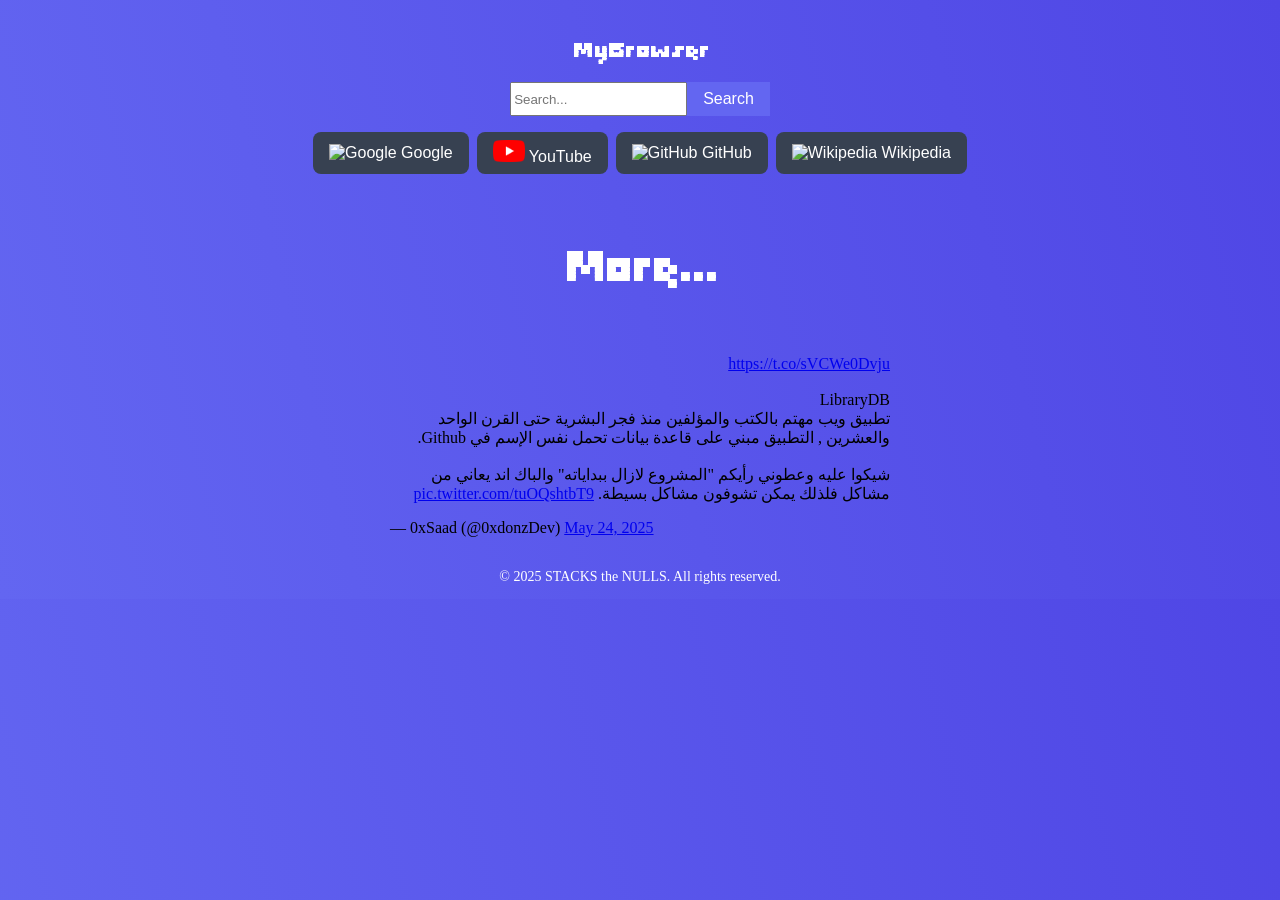
==== web/frontend/index.html @ 979c2ed8 "Added Initial files" ====
<!DOCTYPE html>
<html lang="en">
<head>
  <meta charset="UTF-8">
  <title>Saad Browser</title>
  <link rel="stylesheet" href="style.css">
  <meta name="viewport" content="width=device-width, initial-scale=1.0">
</head>
<body>

  <div>
    <h1 class="logo">MyBrowser</h1>
  </div>

  <div class="search-container">
    <input type="text" id="search-input" placeholder="Search...">
    <button id="search-button">Search</button>
  </div>

<div class="tabs">
  <button class="tab-button" data-url="https://www.google.com">
    <img src="https://www.google.com/favicon.ico" alt="Google"> Google
  </button>
  <button class="tab-button" data-url="https://www.youtube.com">
    <img src="img/icon.ico" width="32px" alt="YouTube"> YouTube
  </button>
  <button class="tab-button" data-url="https://github.com">
    <img src="https://github.githubassets.com/favicons/favicon.png" alt="GitHub"> GitHub
  </button>
  <button class="tab-button" data-url="https://www.wikipedia.org">
    <img src="https://www.wikipedia.org/static/favicon/wikipedia.ico" width="32px" alt="Wikipedia"> Wikipedia
  </button>
</div>


  <h3 class="more">More...</h3>
  <blockquote class="twitter-tweet"><p lang="ar" dir="rtl"><a href="https://t.co/sVCWe0Dvju">https://t.co/sVCWe0Dvju</a><br><br>LibraryDB<br>تطبيق ويب مهتم بالكتب والمؤلفين منذ فجر البشرية حتى القرن الواحد والعشرين , التطبيق مبني على قاعدة بيانات تحمل نفس الإسم في Github.<br><br>شيكوا عليه وعطوني رأيكم &quot;المشروع لازال ببداياته&quot; والباك اند يعاني من مشاكل فلذلك يمكن تشوفون مشاكل بسيطة. <a href="https://t.co/tuOQshtbT9">pic.twitter.com/tuOQshtbT9</a></p>&mdash; 0xSaad (@0xdonzDev) <a href="https://twitter.com/0xdonzDev/status/1926308017227616558?ref_src=twsrc%5Etfw">May 24, 2025</a></blockquote> <script async src="https://platform.twitter.com/widgets.js" charset="utf-8"></script>
  <div class="footer">
    <p>© 2025 STACKS the NULLS. All rights reserved.</p>
  </div>

  <script src="script.js"></script>
</body>
</html>
---- web/frontend/style.css ----
:root {
    /* Colors */
    --primary: #6366f1;
    --primary-dark: #4f46e5;
    --secondary: #06b6d4;
    --accent: #f59e0b;
    --success: #10b981;
    --warning: #f59e0b;
    --error: #ef4444;

    /* Neutrals */
    --white: #ffffff;
    --gray-50: #f9fafb;
    --gray-100: #f3f4f6;
    --gray-200: #e5e7eb;
    --gray-300: #d1d5db;
    --gray-400: #9ca3af;
    --gray-500: #6b7280;
    --gray-600: #4b5563;
    --gray-700: #374151;
    --gray-800: #1f2937;
    --gray-900: #111827;

    /* Spacing */
    --space-1: 0.25rem;
    --space-2: 0.5rem;
    --space-3: 0.75rem;
    --space-4: 1rem;
    --space-5: 1.25rem;
    --space-6: 1.5rem;
    --space-8: 2rem;
    --space-10: 2.5rem;
    --space-12: 3rem;
    --space-16: 4rem;
    --space-20: 5rem;

    /* Typography */
    --font-size-xs: 0.75rem;
    --font-size-sm: 0.875rem;
    --font-size-base: 1rem;
    --font-size-lg: 1.125rem;
    --font-size-xl: 1.25rem;
    --font-size-2xl: 1.5rem;
    --font-size-3xl: 1.875rem;
    --font-size-4xl: 2.25rem;
    --font-size-5xl: 3rem;

    /* Shadows */
    --shadow-sm: 0 1px 2px 0 rgb(0 0 0 / 0.05);
    --shadow-md: 0 4px 6px -1px rgb(0 0 0 / 0.1), 0 2px 4px -2px rgb(0 0 0 / 0.1);
    --shadow-lg: 0 10px 15px -3px rgb(0 0 0 / 0.1), 0 4px 6px -4px rgb(0 0 0 / 0.1);
    --shadow-xl: 0 20px 25px -5px rgb(0 0 0 / 0.1), 0 8px 10px -6px rgb(0 0 0 / 0.1);

    /* Border radius */
    --radius-sm: 0.375rem;
    --radius-md: 0.5rem;
    --radius-lg: 0.75rem;
    --radius-xl: 1rem;
    --radius-2xl: 1.5rem;

    /* Transitions */
    --transition: all 0.2s ease;
    --transition-slow: all 0.3s ease;
}

@font-face {
  font-family: 'Solar6VF';
  src: url('fonts/Solar6VF.woff2') format('woff2'),
       url('fonts/Solar6VF.woff') format('woff');
  font-weight: normal;
  font-style: normal;
}

body {
  background: linear-gradient(256deg, var(--primary-dark), var(--primary));
  margin: 0;
  padding: 0;
}

.logo {
    text-align: center;
    font-size: 1.5rem;
    color: var(--white);
    font-weight: bold;
    margin-top: 2rem;
    font-family: 'Solar6VF';
}

.search-container {
    display: flex;
    justify-content: center;
    margin-top: 1rem;
    border: #10b981;
}

#search-button {
    background-color: var(--primary);
    color: var(--white);
    border: none;
    padding: 0.5rem 1rem;
    cursor: pointer;
    font-size: 1rem;
    transition: background-color 0.3s ease;
}

.more {
    font-family: 'Solar6VF';
    text-align: center;
    color: var(--white);
    border: none;
    padding: 0.5rem 1rem;
    cursor: pointer;
    font-size: 3rem;
    transition: background-color 0.3s ease;
}

.twitter-tweet {
    margin: 0 auto;
    max-width: 500px;
    width: 100%;
}

.footer {
    text-align: center;
    color: var(--white);
    font-size: 0.875rem;
    margin-top: 2rem;
}


@media (max-width: 768px) {
  .logo {
    font-size: var(--font-size-2xl);
    margin-top: var(--space-4);
  }

  .search-container {
    flex-direction: column;
    align-items: center;
    padding: var(--space-3);
    gap: var(--space-2);
  }

  #search-input {
    width: 90%;
    max-width: 400px;
    padding: var(--space-2);
    font-size: var(--font-size-base);
    border-radius: var(--radius-md);
    border: none;
    margin-bottom: var(--space-2);
  }

  #search-button {
    width: auto;
    padding: var(--space-2) var(--space-4);
    font-size: var(--font-size-base);
    border-radius: var(--radius-md);
  }

  .more {
    font-size: var(--font-size-xl);
  }

  .footer {
    padding: var(--space-2);
    font-size: var(--font-size-xs);
  }
}

.tabs {
  display: flex;
  justify-content: center;
  flex-wrap: wrap;
  gap: var(--space-2);
  margin-top: var(--space-4);
}

.tab-button {
  background-color: var(--gray-700);
  color: var(--white);
  border: none;
  padding: var(--space-2) var(--space-4);
  border-radius: var(--radius-md);
  cursor: pointer;
  font-size: var(--font-size-base);
  transition: background-color 0.3s ease;
}

.tab-button:hover {
  background-color: var(--primary);
}

.tab-frame {
  display: block;
  width: 90%;
  height: 600px;
  margin: var(--space-4) auto;
  border: none;
  border-radius: var(--radius-md);
  box-shadow: var(--shadow-md);
}

@media (max-width: 768px) {
  .tab-frame {
    width: 100%;
    height: 400px;
  }
}
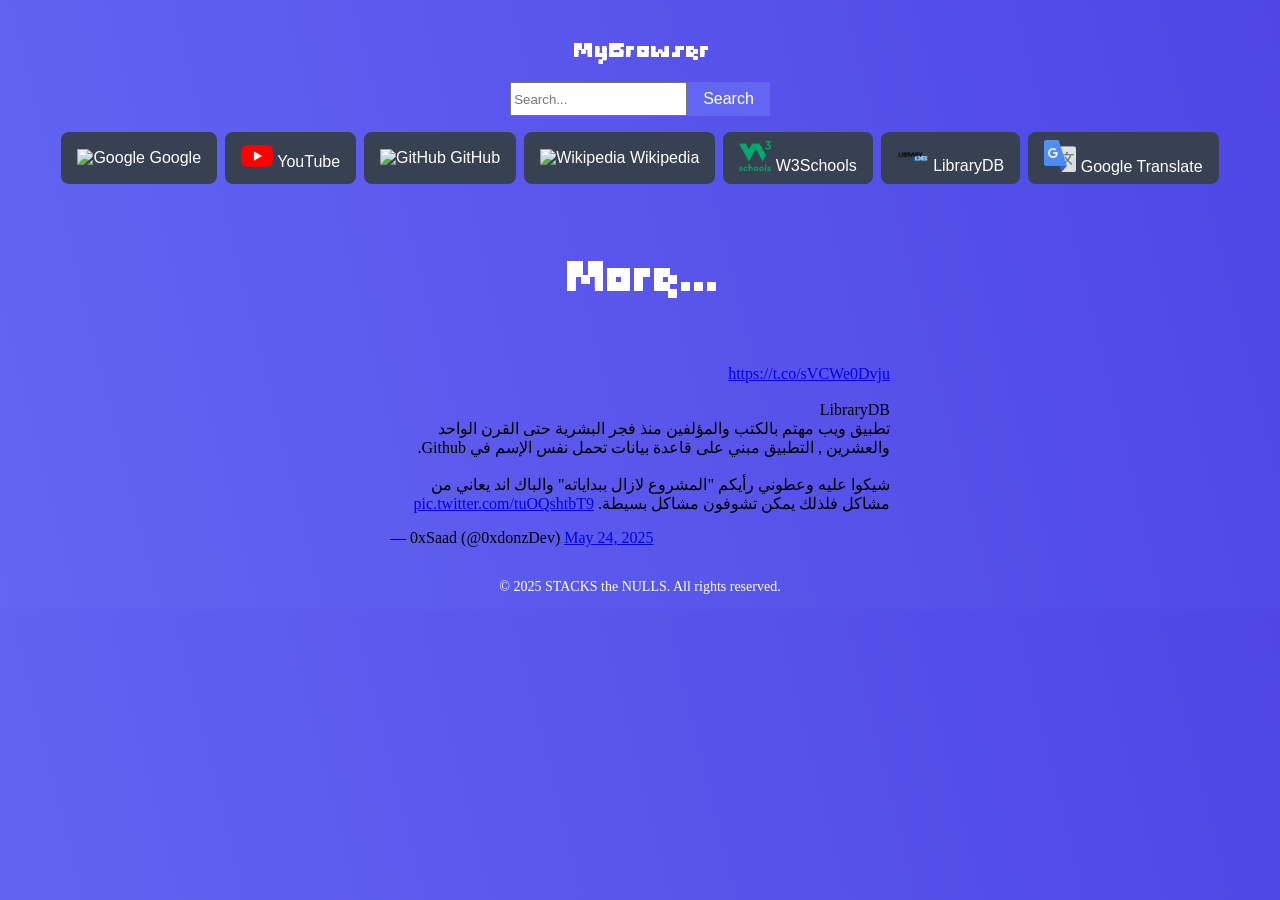
==== commit dd75e179: "Edit front end files" ====
--- a/web/frontend/index.html
+++ b/web/frontend/index.html
@@ -30,6 +30,15 @@
   <button class="tab-button" data-url="https://www.wikipedia.org">
     <img src="https://www.wikipedia.org/static/favicon/wikipedia.ico" width="32px" alt="Wikipedia"> Wikipedia
   </button>
+      <button class="tab-button" data-url="https://www.w3schools.com/">
+    <img src="img/W3Schools.webp" width="32px" alt="W3Schools"> W3Schools
+  </button>
+  <button class="tab-button" data-url="https://librarydb.netlify.app/">
+    <img src="img/librarydb.ico" width="32px" alt="Wikipedia"> LibraryDB
+  </button>
+  <button class="tab-button" data-url="https://translate.google.com/">
+    <img src="img/translate.webp" width="32px" alt="Wikipedia"> Google Translate
+  </button>
 </div>
 
 
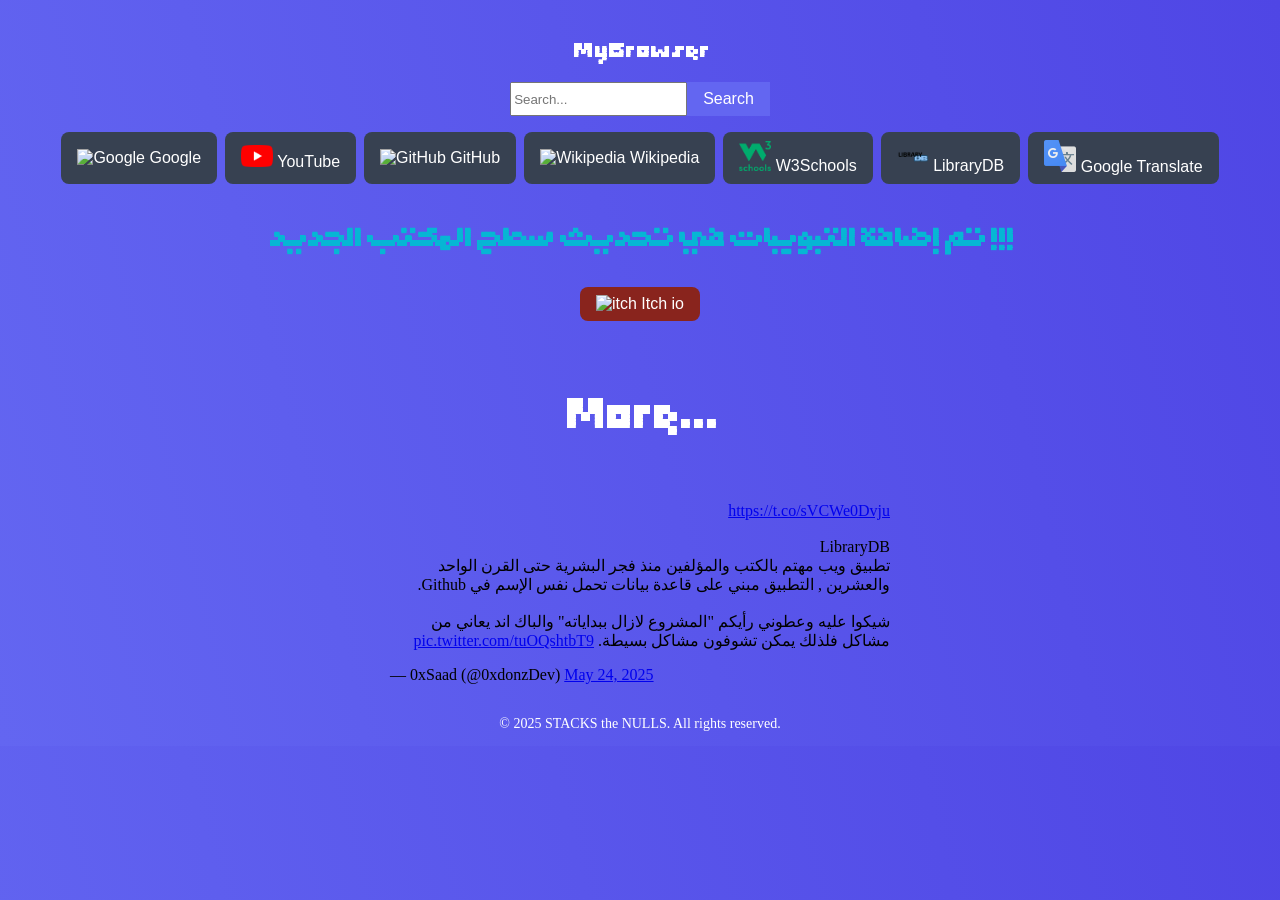
==== commit 6bc02f29: "Edited web content" ====
--- a/web/frontend/index.html
+++ b/web/frontend/index.html
@@ -30,7 +30,7 @@
   <button class="tab-button" data-url="https://www.wikipedia.org">
     <img src="https://www.wikipedia.org/static/favicon/wikipedia.ico" width="32px" alt="Wikipedia"> Wikipedia
   </button>
-      <button class="tab-button" data-url="https://www.w3schools.com/">
+    <button class="tab-button" data-url="https://www.w3schools.com/">
     <img src="img/W3Schools.webp" width="32px" alt="W3Schools"> W3Schools
   </button>
   <button class="tab-button" data-url="https://librarydb.netlify.app/">
@@ -39,7 +39,15 @@
   <button class="tab-button" data-url="https://translate.google.com/">
     <img src="img/translate.webp" width="32px" alt="Wikipedia"> Google Translate
   </button>
+
 </div>
+
+<div>
+  <h3  id="tabswindows">تم إضافة التبويبات في تحديث سطح المكتب الجديد !!!</h3>
+</div>
+    <button class="tab-button" id="downloadbutton" data-url="https://saadthelegend1.itch.io/saad-browser">
+    <img src="img/itch.webp" width="32px" alt="itch"> Itch io
+  </button>
 
 
   <h3 class="more">More...</h3>
--- a/web/frontend/style.css
+++ b/web/frontend/style.css
@@ -208,3 +208,15 @@
   }
 }
 
+#tabswindows {
+  text-align: center;
+  color: #06b6d4;
+  font-family: 'Solar6VF' , Dubai;
+  font-size: 30px;
+}
+
+#downloadbutton {
+  display: block;
+  margin: 1rem auto;
+  background-color: #89241d;
+}
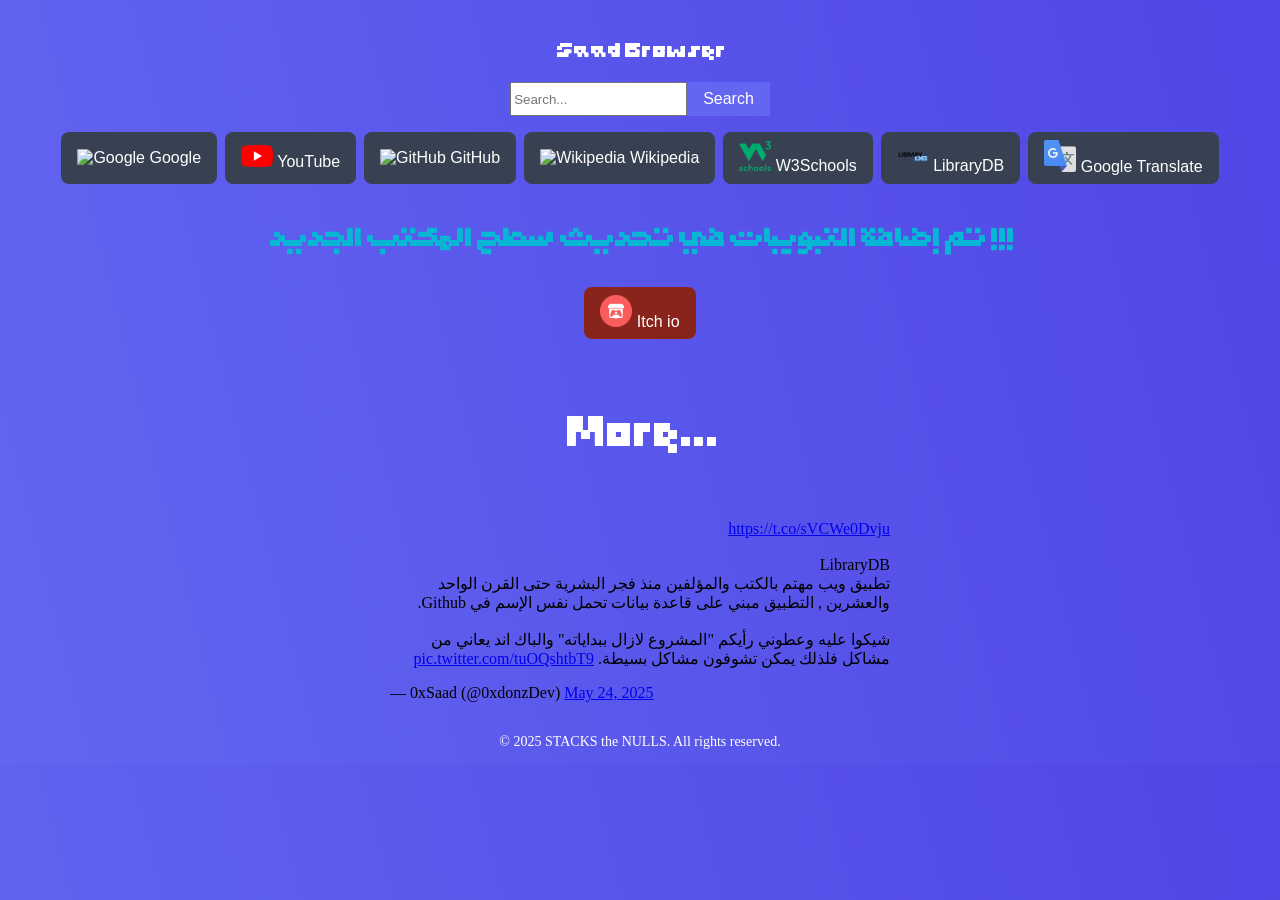
==== commit de351fad: "Edited logo of home page" ====
--- a/web/frontend/index.html
+++ b/web/frontend/index.html
@@ -9,7 +9,7 @@
 <body>
 
   <div>
-    <h1 class="logo">MyBrowser</h1>
+    <h1 class="logo">Saad Browser</h1>
   </div>
 
   <div class="search-container">
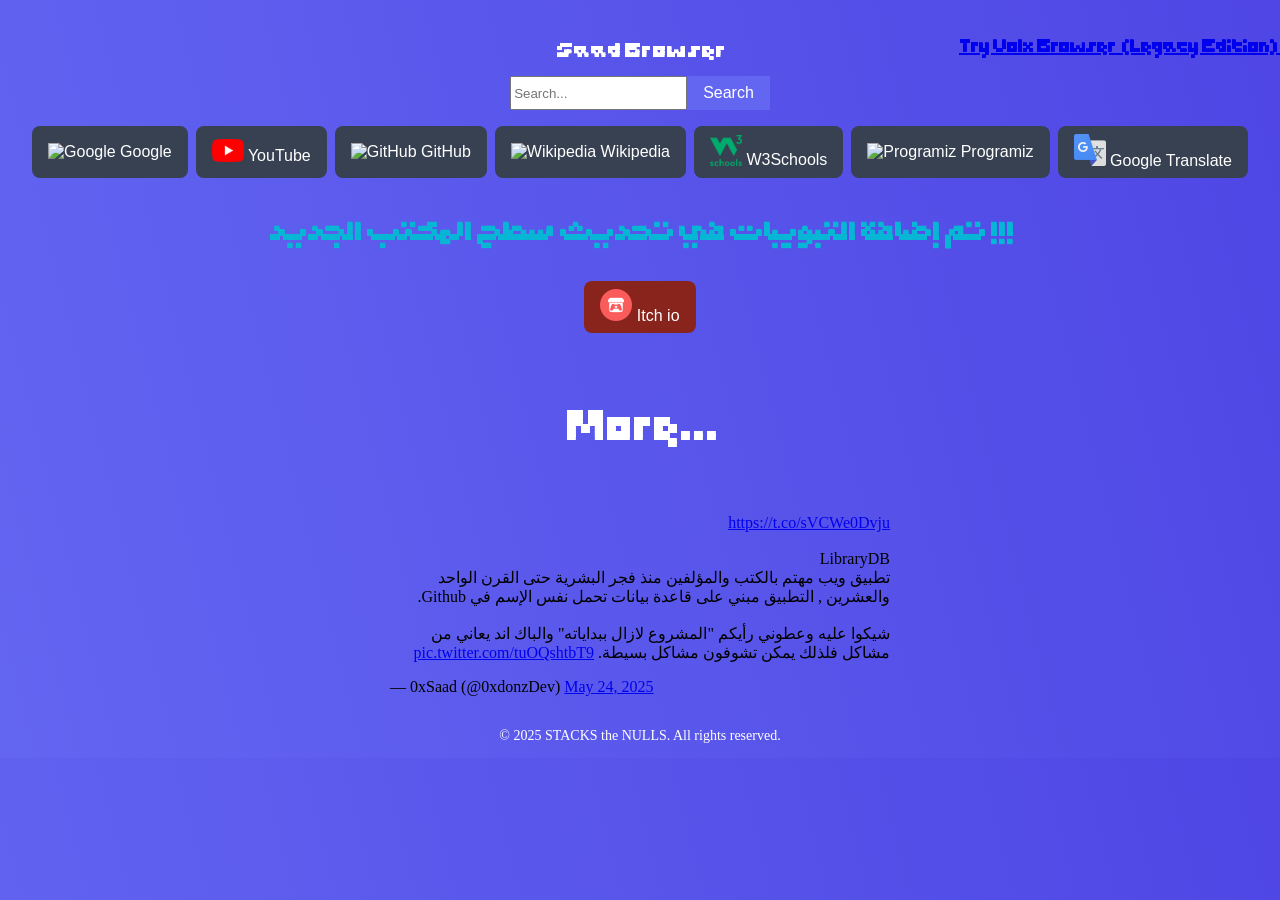
==== commit 57d5053e: "Added Volxbrowser" ====
--- a/web/frontend/index.html
+++ b/web/frontend/index.html
@@ -12,6 +12,10 @@
     <h1 class="logo">Saad Browser</h1>
   </div>
 
+  <h2 class="try">
+    <a href="volxbrowser/index.html">
+    Try Volx Browser (Legacy Edition)</h2>
+</a>
   <div class="search-container">
     <input type="text" id="search-input" placeholder="Search...">
     <button id="search-button">Search</button>
@@ -33,8 +37,8 @@
     <button class="tab-button" data-url="https://www.w3schools.com/">
     <img src="img/W3Schools.webp" width="32px" alt="W3Schools"> W3Schools
   </button>
-  <button class="tab-button" data-url="https://librarydb.netlify.app/">
-    <img src="img/librarydb.ico" width="32px" alt="Wikipedia"> LibraryDB
+      <button class="tab-button" data-url="https://www.programiz.com/">
+    <img src="img/Programiz.webp" width="32px" alt="Programiz"> Programiz
   </button>
   <button class="tab-button" data-url="https://translate.google.com/">
     <img src="img/translate.webp" width="32px" alt="Wikipedia"> Google Translate
--- a/web/frontend/style.css
+++ b/web/frontend/style.css
@@ -220,3 +220,11 @@
   margin: 1rem auto;
   background-color: #89241d;
 }
+
+.try {
+  text-align: right;
+  font-family: 'Solar6VF' , Dubai;
+  color: white;
+  font-size: 1.25rem;
+  margin-top: -4%;
+}
